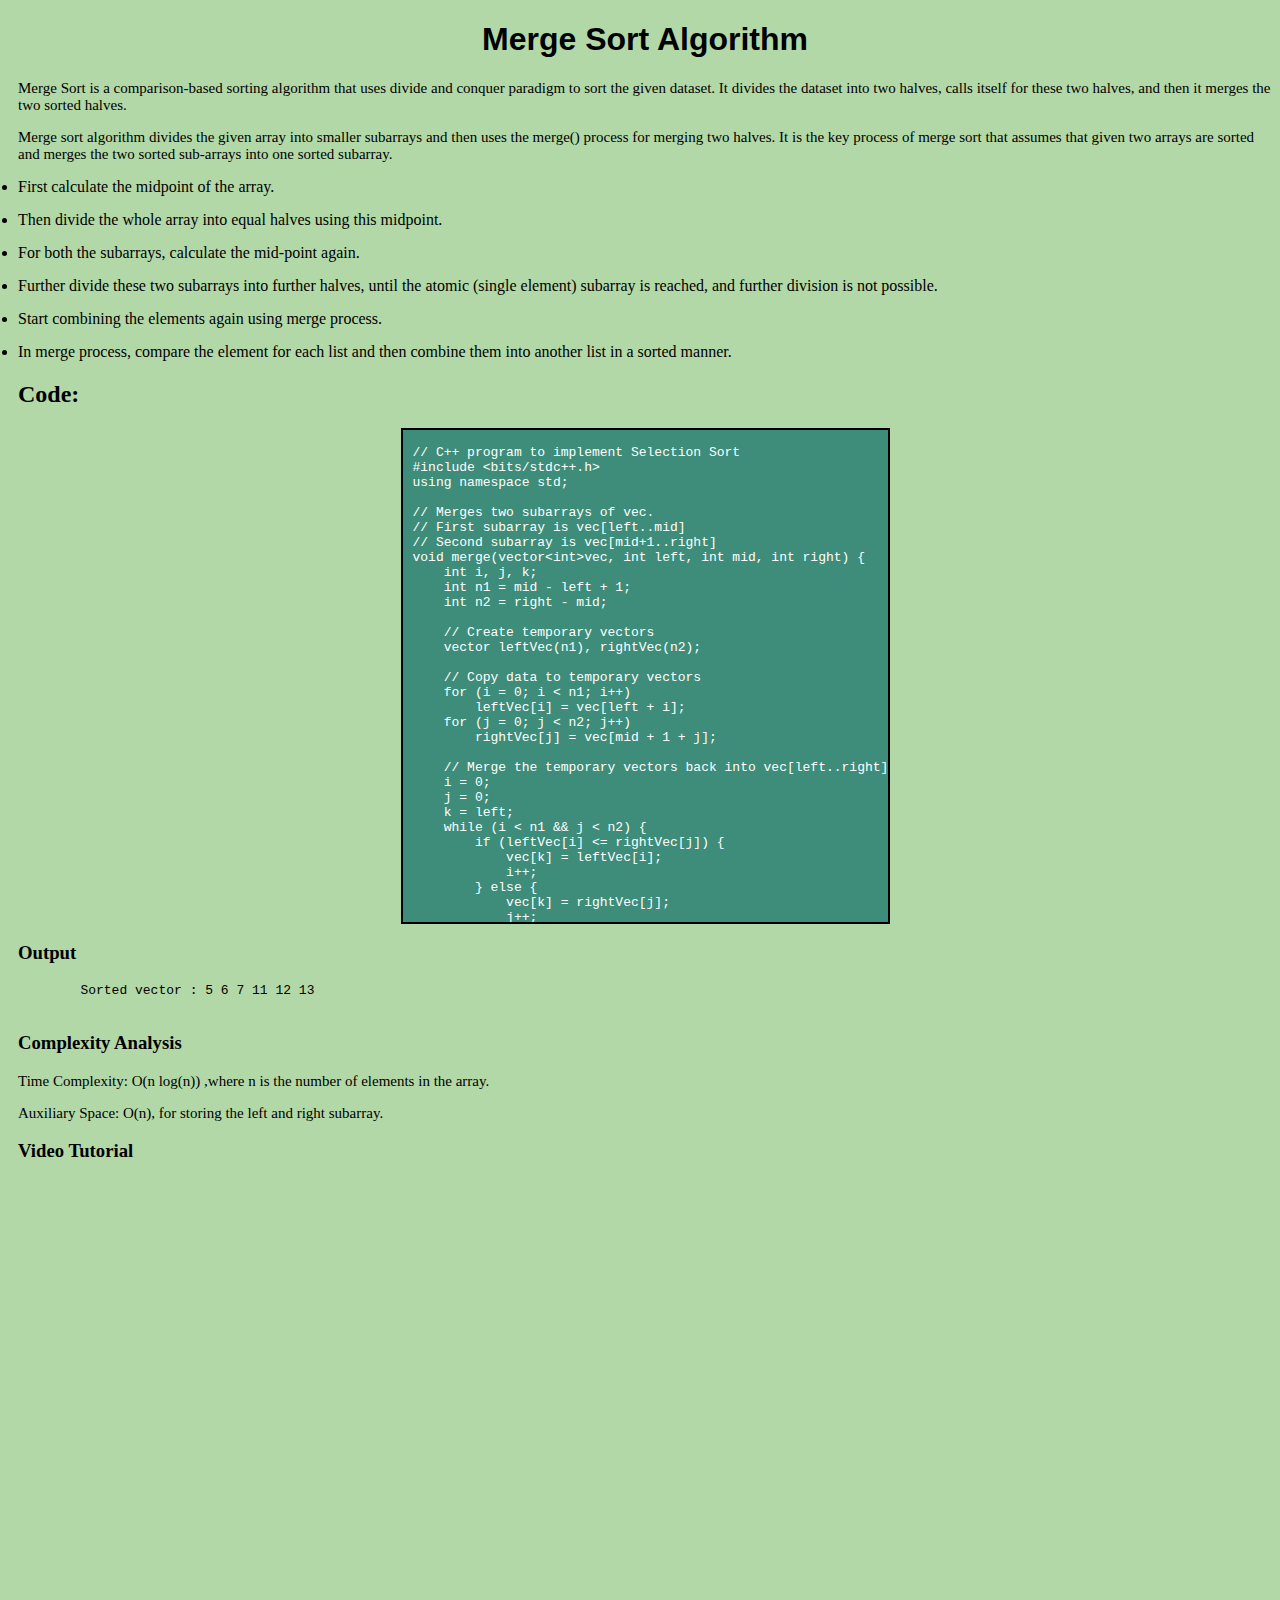
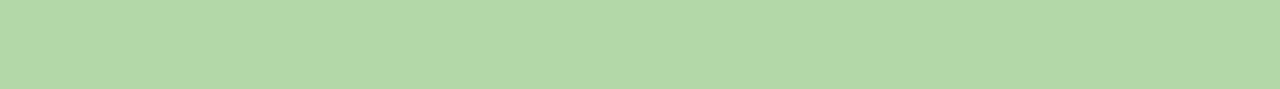
==== merge_sort.html @ 0e6d0bff "Add files via upload" ====
<!DOCTYPE html>
<html lang="en">

<head>
    <meta charset="UTF-8">
    <meta name="viewport" content="width=device-width, initial-scale=1.0">
    <title>Document</title>
    <link rel="stylesheet" href="merge.css">
</head>

<body>
    <h1>Merge Sort Algorithm</h1>
    <p>Merge Sort is a comparison-based sorting algorithm that uses divide and conquer paradigm to sort the given
        dataset. It divides the dataset into two halves, calls itself for these two halves, and then it merges the two
        sorted halves.</p>

    <p>Merge sort algorithm divides the given array into smaller subarrays and then uses the merge() process for merging
        two halves. It is the key process of merge sort that assumes that given two arrays are sorted and merges the two
        sorted sub-arrays into one sorted subarray.
    </p>
    <p>
        <li>First calculate the midpoint of the array.
        </li>
    </p>
    <p>
        <li>Then divide the whole array into equal halves using this midpoint.</li>
    </p>
    <p>
        <li>For both the subarrays, calculate the mid-point again.
        </li>
    </p>
    <p>
        <li>Further divide these two subarrays into further halves, until the atomic (single element) subarray is
            reached, and further division is not possible.</li>
    </p>
    <p>
        <li>Start combining the elements again using merge process.</li>
    </p>
    <p>
        <li>In merge process, compare the element for each list and then combine them into another list in a sorted
            manner.</li>
    </p>

    <h2>Code:</h2>
    <div class="container">
        <div class="content">
            <p>
            <pre>
// C++ program to implement Selection Sort
#include &lt;bits/stdc++.h&gt;
using namespace std;

// Merges two subarrays of vec.
// First subarray is vec[left..mid]
// Second subarray is vec[mid+1..right]
void merge(vector&lt;int&gt;vec, int left, int mid, int right) {
    int i, j, k;
    int n1 = mid - left + 1;
    int n2 = right - mid;

    // Create temporary vectors
    vector<int> leftVec(n1), rightVec(n2);

    // Copy data to temporary vectors
    for (i = 0; i < n1; i++)
        leftVec[i] = vec[left + i];
    for (j = 0; j < n2; j++)
        rightVec[j] = vec[mid + 1 + j];

    // Merge the temporary vectors back into vec[left..right]
    i = 0;
    j = 0;
    k = left;
    while (i < n1 && j < n2) {
        if (leftVec[i] <= rightVec[j]) {
            vec[k] = leftVec[i];
            i++;
        } else {
            vec[k] = rightVec[j];
            j++;
        }
        k++;
    }

    // Copy the remaining elements of leftVec[], if any
    while (i < n1) {
        vec[k] = leftVec[i];
        i++;
        k++;
    }

    // Copy the remaining elements of rightVec[], if any
    while (j < n2) {
        vec[k] = rightVec[j];
        j++;
        k++;
    }
}

// The subarray to be sorted is in the index range [left..right]

void mergeSort(vector&lt;int&gt; & vec, int left, int right) {
    if (left < right) {
      
        // Calculate the midpoint
        int mid = left + (right - left) / 2;

        // Sort first and second halves
        mergeSort(vec, left, mid);
        mergeSort(vec, mid + 1, right);

        // Merge the sorted halves
        merge(vec, left, mid, right);
    }
}
int main() {
    vector&lt;int&gt; vec = {12, 11, 13, 5, 6, 7};
    int n = vec.size();

    // Sorting vec using mergesort
    mergeSort(vec, 0, n - 1);

    for (auto i: vec)
        cout << i << " ";
    return 0;
}

    </pre>
            </p>
        </div>
    </div>

    <h3>Output</h3>
    <pre>
        Sorted vector : 5 6 7 11 12 13
    </pre>

    <h3>Complexity Analysis</h3>
    <p>Time Complexity: O(n log(n)) ,where n is the number of elements in the array. </p>

    <p>Auxiliary Space: O(n), for storing the left and right subarray.</p>

    <h3>Video Tutorial</h3>
    <div class="play">

        <iframe width="1000" height="500" src="https://www.youtube.com/embed/3j0SWDX4AtU?si=9_qAFNpfShPppyZm"
            title="YouTube video player" frameborder="0"
            allow="accelerometer; autoplay; clipboard-write; encrypted-media; gyroscope; picture-in-picture; web-share"
            referrerpolicy="strict-origin-when-cross-origin" allowfullscreen></iframe>
    </div>

</body>

</html>
---- merge.css ----
body {
    background-color: rgb(179, 216, 168);
    padding-left: 10px;
}

h1 {
    text-align: center;
    font-family: 'Franklin Gothic Medium', 'Arial Narrow', Arial, sans-serif;
}

p {
    font-family: Cambria, Cochin, Georgia, Times, 'Times New Roman', serif;
    font-size: 15px;
}

.container {
    display: flex;
    justify-content: center;

}

.content {
    width: 475px;
    height: 492px;
    background-color: rgb(61, 141, 122);
    border: 2px solid black;
    padding-left: 10px;
    overflow: scroll;
    color: white;
    cursor: pointer;

}

.play {
    display: flex;
    justify-content: center;
}
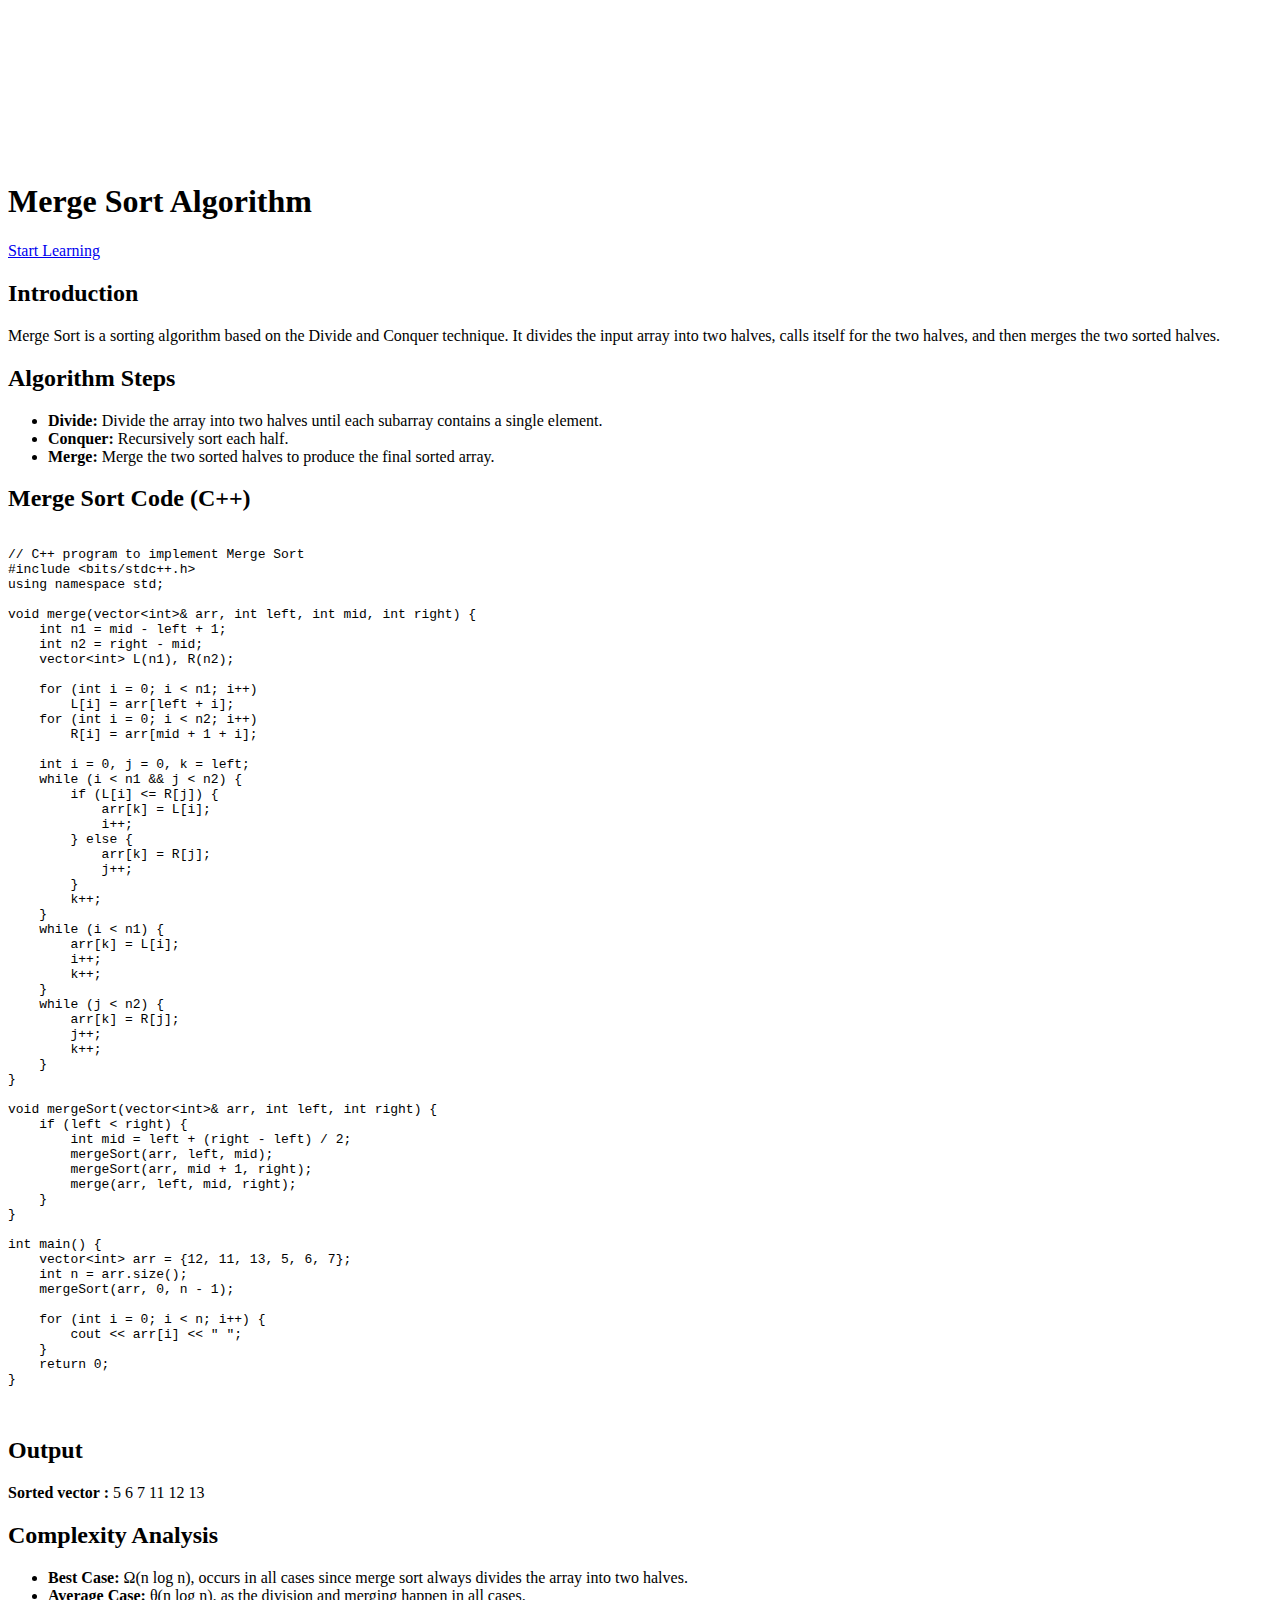
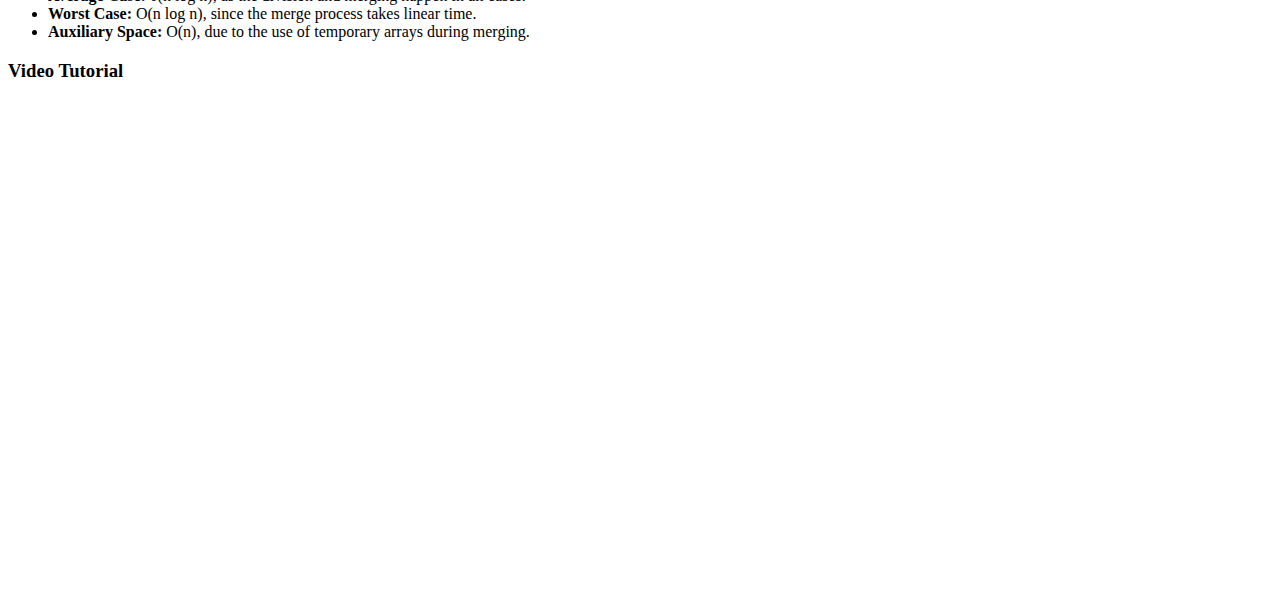
==== commit 6b428eac: "Update merge_sort.html" ====
--- a/merge_sort.html
+++ b/merge_sort.html
@@ -4,151 +4,126 @@
 <head>
     <meta charset="UTF-8">
     <meta name="viewport" content="width=device-width, initial-scale=1.0">
-    <title>Document</title>
-    <link rel="stylesheet" href="merge.css">
+    <title>Merge Sort Algorithm</title>
+    <link rel="stylesheet" href="selection.css">
 </head>
 
 <body>
-    <h1>Merge Sort Algorithm</h1>
-    <p>Merge Sort is a comparison-based sorting algorithm that uses divide and conquer paradigm to sort the given
-        dataset. It divides the dataset into two halves, calls itself for these two halves, and then it merges the two
-        sorted halves.</p>
 
-    <p>Merge sort algorithm divides the given array into smaller subarrays and then uses the merge() process for merging
-        two halves. It is the key process of merge sort that assumes that given two arrays are sorted and merges the two
-        sorted sub-arrays into one sorted subarray.
-    </p>
-    <p>
-        <li>First calculate the midpoint of the array.
-        </li>
-    </p>
-    <p>
-        <li>Then divide the whole array into equal halves using this midpoint.</li>
-    </p>
-    <p>
-        <li>For both the subarrays, calculate the mid-point again.
-        </li>
-    </p>
-    <p>
-        <li>Further divide these two subarrays into further halves, until the atomic (single element) subarray is
-            reached, and further division is not possible.</li>
-    </p>
-    <p>
-        <li>Start combining the elements again using merge process.</li>
-    </p>
-    <p>
-        <li>In merge process, compare the element for each list and then combine them into another list in a sorted
-            manner.</li>
-    </p>
+    <!-- Video Section -->
+    <div class="video-container">
+        <video class="background-video" autoplay loop muted>
+            <source src="banner_video_3.mp4" type="video/mp4">
+            Your browser does not support the video tag.
+        </video>
+        <div class="overlay"></div>
 
-    <h2>Code:</h2>
-    <div class="container">
-        <div class="content">
-            <p>
+        <!-- Centered Content -->
+        <div class="centered-content">
+            <h1>Merge Sort Algorithm</h1>
+            <a href="#" class="start-learning-btn">Start Learning</a>
+        </div>
+    </div>
+
+    <!-- Main Content -->
+    <div class="main-content">
+        <h2>Introduction</h2>
+        <p>Merge Sort is a sorting algorithm based on the Divide and Conquer technique. It divides the input array into
+            two halves, calls itself for the two halves, and then merges the two sorted halves.</p>
+
+        <h2>Algorithm Steps</h2>
+        <ul>
+            <li><b>Divide:</b> Divide the array into two halves until each subarray contains a single element.</li>
+            <li><b>Conquer:</b> Recursively sort each half.</li>
+            <li><b>Merge:</b> Merge the two sorted halves to produce the final sorted array.</li>
+        </ul>
+
+        <h2>Merge Sort Code (C++)</h2>
+        <div class="code-container">
             <pre>
-// C++ program to implement Selection Sort
+<code>
+// C++ program to implement Merge Sort
 #include &lt;bits/stdc++.h&gt;
 using namespace std;
 
-// Merges two subarrays of vec.
-// First subarray is vec[left..mid]
-// Second subarray is vec[mid+1..right]
-void merge(vector&lt;int&gt;vec, int left, int mid, int right) {
-    int i, j, k;
+void merge(vector&lt;int&gt;& arr, int left, int mid, int right) {
     int n1 = mid - left + 1;
     int n2 = right - mid;
+    vector&lt;int&gt; L(n1), R(n2);
+    
+    for (int i = 0; i < n1; i++)
+        L[i] = arr[left + i];
+    for (int i = 0; i < n2; i++)
+        R[i] = arr[mid + 1 + i];
 
-    // Create temporary vectors
-    vector<int> leftVec(n1), rightVec(n2);
-
-    // Copy data to temporary vectors
-    for (i = 0; i < n1; i++)
-        leftVec[i] = vec[left + i];
-    for (j = 0; j < n2; j++)
-        rightVec[j] = vec[mid + 1 + j];
-
-    // Merge the temporary vectors back into vec[left..right]
-    i = 0;
-    j = 0;
-    k = left;
+    int i = 0, j = 0, k = left;
     while (i < n1 && j < n2) {
-        if (leftVec[i] <= rightVec[j]) {
-            vec[k] = leftVec[i];
+        if (L[i] <= R[j]) {
+            arr[k] = L[i];
             i++;
         } else {
-            vec[k] = rightVec[j];
+            arr[k] = R[j];
             j++;
         }
         k++;
     }
-
-    // Copy the remaining elements of leftVec[], if any
     while (i < n1) {
-        vec[k] = leftVec[i];
+        arr[k] = L[i];
         i++;
         k++;
     }
-
-    // Copy the remaining elements of rightVec[], if any
     while (j < n2) {
-        vec[k] = rightVec[j];
+        arr[k] = R[j];
         j++;
         k++;
     }
 }
 
-// The subarray to be sorted is in the index range [left..right]
-
-void mergeSort(vector&lt;int&gt; & vec, int left, int right) {
+void mergeSort(vector&lt;int&gt;& arr, int left, int right) {
     if (left < right) {
-      
-        // Calculate the midpoint
         int mid = left + (right - left) / 2;
-
-        // Sort first and second halves
-        mergeSort(vec, left, mid);
-        mergeSort(vec, mid + 1, right);
-
-        // Merge the sorted halves
-        merge(vec, left, mid, right);
+        mergeSort(arr, left, mid);
+        mergeSort(arr, mid + 1, right);
+        merge(arr, left, mid, right);
     }
 }
+
 int main() {
-    vector&lt;int&gt; vec = {12, 11, 13, 5, 6, 7};
-    int n = vec.size();
-
-    // Sorting vec using mergesort
-    mergeSort(vec, 0, n - 1);
-
-    for (auto i: vec)
-        cout << i << " ";
+    vector&lt;int&gt; arr = {12, 11, 13, 5, 6, 7};
+    int n = arr.size();
+    mergeSort(arr, 0, n - 1);
+    
+    for (int i = 0; i < n; i++) {
+        cout << arr[i] << " ";
+    }
     return 0;
 }
+</code>
+            </pre>
+        </div>
 
-    </pre>
-            </p>
+        <h2>Output</h2>
+        <p><b>Sorted vector :</b> 5 6 7 11 12 13</p>
+
+        <h2>Complexity Analysis</h2>
+        <ul>
+            <li><b>Best Case:</b> Ω(n log n), occurs in all cases since merge sort always divides the array into two
+                halves.</li>
+            <li><b>Average Case:</b> θ(n log n), as the division and merging happen in all cases.</li>
+            <li><b>Worst Case:</b> O(n log n), since the merge process takes linear time.</li>
+            <li><b>Auxiliary Space:</b> O(n), due to the use of temporary arrays during merging.</li>
+        </ul>
+
+        <!-- Video Tutorial Section -->
+        <h3>Video Tutorial</h3>
+        <div class="play">
+            <iframe width="1000" height="500" src="https://www.youtube.com/embed/JSceec-wEyw"
+                title="YouTube video player" frameborder="0"
+                allow="accelerometer; autoplay; clipboard-write; encrypted-media; gyroscope; picture-in-picture; web-share"
+                referrerpolicy="strict-origin-when-cross-origin" allowfullscreen></iframe>
         </div>
-    </div>
-
-    <h3>Output</h3>
-    <pre>
-        Sorted vector : 5 6 7 11 12 13
-    </pre>
-
-    <h3>Complexity Analysis</h3>
-    <p>Time Complexity: O(n log(n)) ,where n is the number of elements in the array. </p>
-
-    <p>Auxiliary Space: O(n), for storing the left and right subarray.</p>
-
-    <h3>Video Tutorial</h3>
-    <div class="play">
-
-        <iframe width="1000" height="500" src="https://www.youtube.com/embed/3j0SWDX4AtU?si=9_qAFNpfShPppyZm"
-            title="YouTube video player" frameborder="0"
-            allow="accelerometer; autoplay; clipboard-write; encrypted-media; gyroscope; picture-in-picture; web-share"
-            referrerpolicy="strict-origin-when-cross-origin" allowfullscreen></iframe>
     </div>
 
 </body>
 
-</html>+</html>
